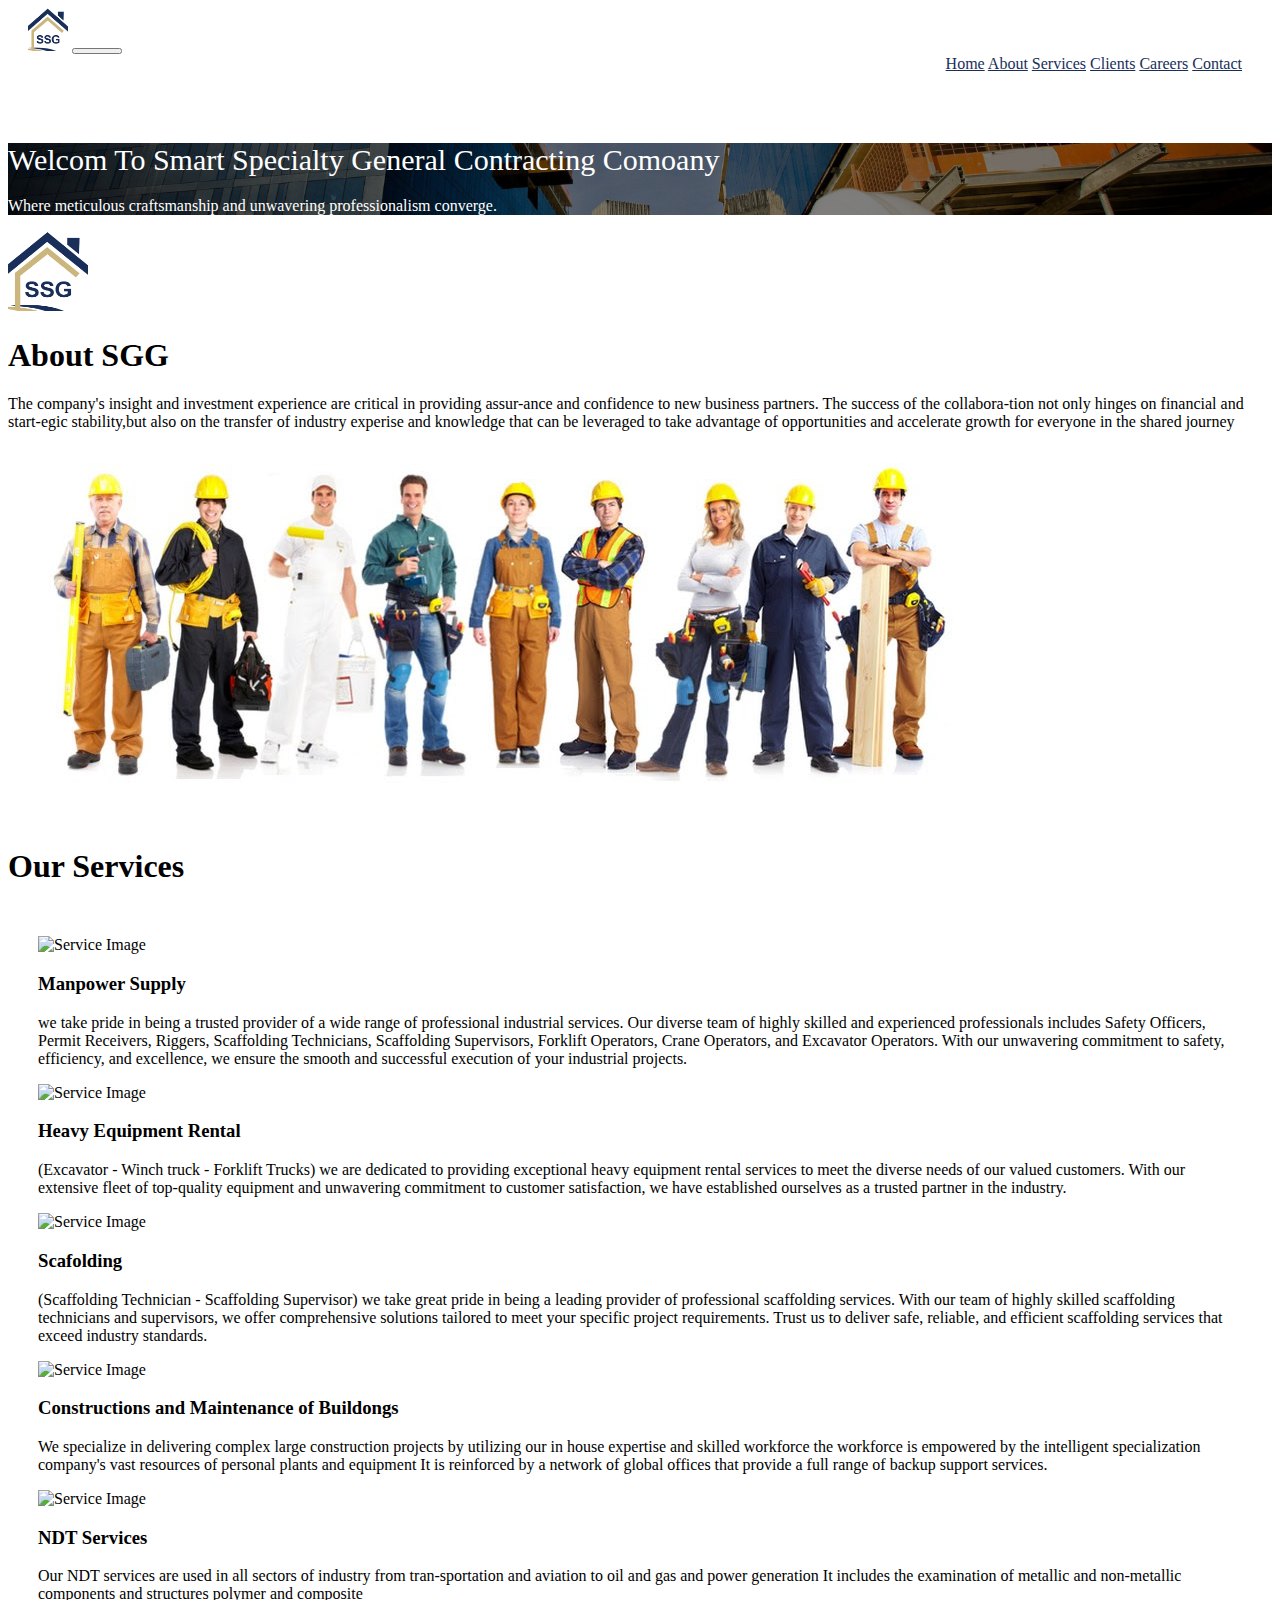
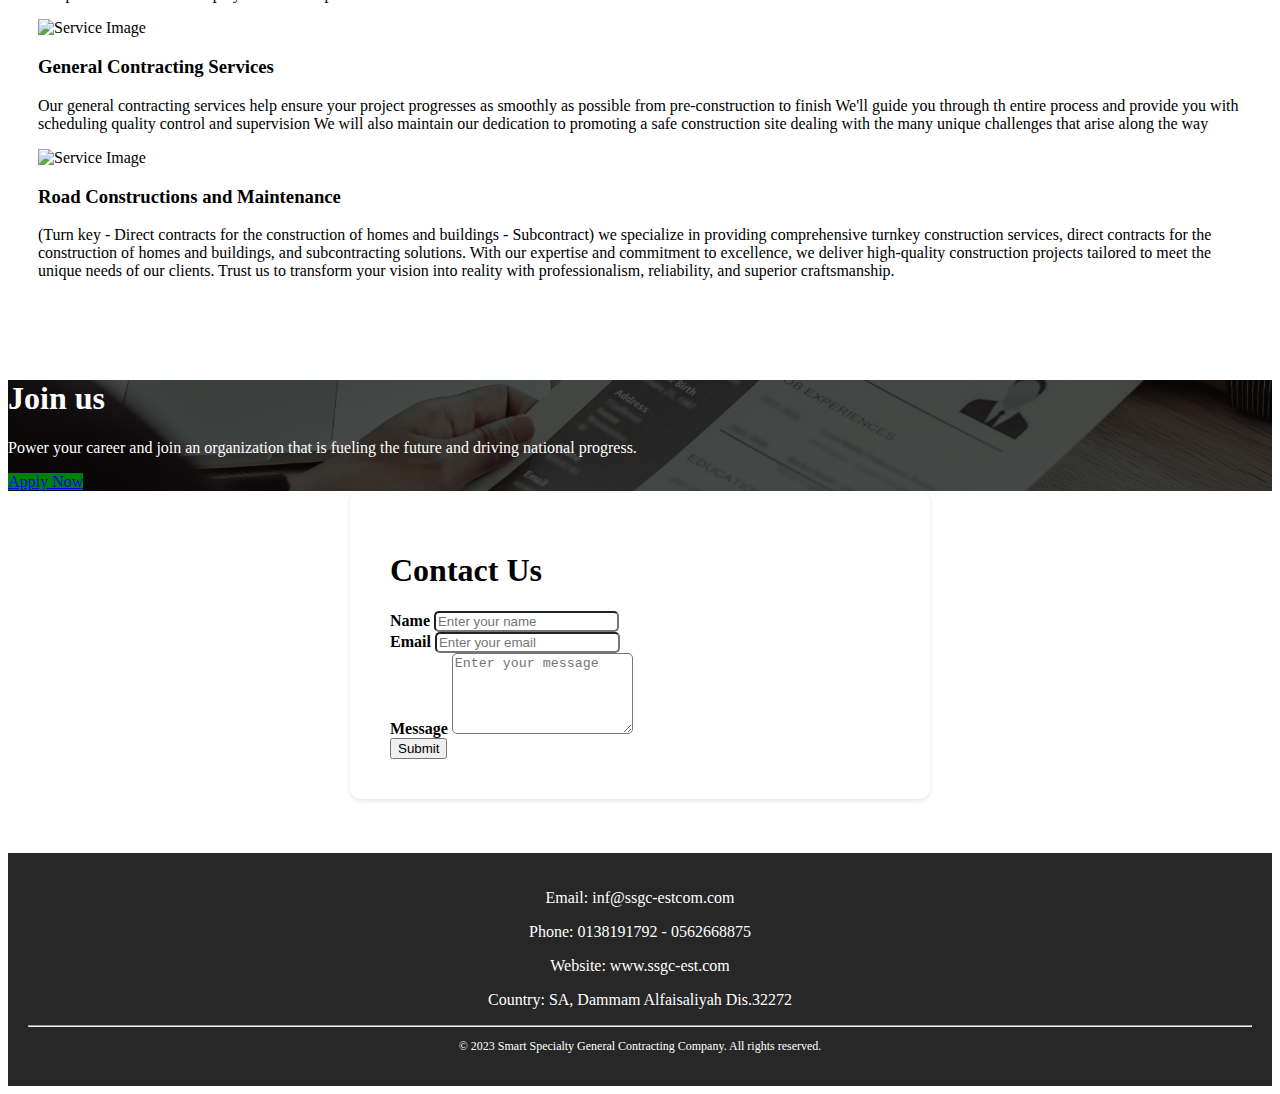
==== index.html @ 1f98129b "Add files via upload" ====
<!DOCTYPE html>
<html lang="en">
  <head>
    <meta charset="UTF-8" />
    <meta name="viewport" content="width=device-width, initial-scale=1.0" />
    <link
      href="https://cdn.jsdelivr.net/npm/bootstrap@5.3.2/dist/css/bootstrap.min.css"
      rel="stylesheet"
      integrity="sha384-T3c6CoIi6uLrA9TneNEoa7RxnatzjcDSCmG1MXxSR1GAsXEV/Dwwykc2MPK8M2HN"
      crossorigin="anonymous"
    />
    <link rel="stylesheet" href="css.css" />
    <link rel="icon" type="Image/x-icon" href="Images/icon.ico" />
    <title>SSG Company</title>
  </head>

  <body>
    <nav
      class="navbar fixed-top navbar-expand-md navbar-light bg-primery custom-navbar"
    >
      <a class="navbar-brand" href="#"
        ><img
          src="Images/log.png"
          width="40px"
          alt=""
          style="margin-left: 20px"
      /></a>
      <button
        class="navbar-toggler"
        type="button"
        data-toggle="collapse"
        data-target="#navbarNavAltMarkup"
        aria-controls="navbarNavAltMarkup"
        aria-expanded="false"
        aria-label="Toggle navigation"
        style="padding-right: 40px"
      >
        <span class="navbar-toggler-icon"></span>
      </button>
      <div class="collapse navbar-collapse" id="navbarNavAltMarkup">
        <div class="navbar-nav" style="text-align: right; padding-right: 30px">
          <a class="nav-item nav-link active" href="#" style="color: #192f5a"
            >Home</a
          >
          <a
            class="nav-item nav-link active"
            href="#about"
            style="color: #192f5a"
            >About</a
          >
          <a
            class="nav-item nav-link active"
            href="#services"
            style="color: #192f5a"
            >Services</a
          >
          <a
            class="nav-item nav-link active"
            target="_blank"
            href="client.html"
            style="color: #192f5a"
            >Clients</a
          >
          <a
            class="nav-item nav-link active"
            href="#careers"
            style="color: #192f5a"
            >Careers</a
          >
          <a
            class="nav-item nav-link active"
            href="#contact"
            style="color: #192f5a"
            >Contact</a
          >
        </div>
      </div>
    </nav>

    <script src="https://code.jquery.com/jquery-3.6.0.min.js"></script>
    <script src="https://stackpath.bootstrapcdn.com/bootstrap/4.5.2/js/bootstrap.min.js"></script>

    <div
      class="p-4 p-md-5 mb-4 text-body-emphasis bg-body-secondary custom-background"
    >
      <div class="col-lg-6 px-0">
        <h1
          class="display-4"
          style="color: white; font-weight: 400; font-size: 30px"
        >
          Welcom To Smart Specialty General Contracting Comoany
        </h1>
        <p class="lead my-3" style="font-weight: 300; color: white">
          Where meticulous craftsmanship and unwavering professionalism
          converge.
        </p>
      </div>
    </div>

    <div class="px-4 py-5 my-5 text-center" id="about">
      <img
        class="d-block mx-auto mb-4"
        src="Images/log.png"
        alt=""
        width="80"
        height="80"
      />
      <h1 class="display-5 fw-bold text-body-emphasis">About SGG</h1>
      <div class="col-lg-6 mx-auto">
        <p class="lead mb-4">
          The company's insight and investment experience are critical in
          providing assur-ance and confidence to new business partners. The
          success of the collabora-tion not only hinges on financial and
          start-egic stability,but also on the transfer of industry experise and
          knowledge that can be leveraged to take advantage of opportunities and
          accelerate growth for everyone in the shared journey
        </p>
        <div class="d-grid gap-2 d-sm-flex justify-content-sm-center"></div>
      </div>

      <!-- <div style="display: flex; justify-content: center;">
      <div class="carousel slide" data-ride="carousel" data-interval="true" style="max-width: 600px;">
        <div class="carousel-inner">

          <div class="carousel-item active" data-interval="2000">
            <img class="d-block w-100" src="https://www.impactsafetyinc.com/wp-content/uploads/2021/08/safety-helmet-min-1080x720.jpg" alt="First slide" style="width: 100px;">
          </div>

          <div class="carousel-item" data-interval="2000">
            <img class="d-block w-100" src="https://www.powertraininternationalweb.com/wp-content/uploads/2022/05/LuiGong-877H-1280x720.png" alt="First slide" style="width: 100px;">
          </div>

          <div class="carousel-item " data-interval="2000">
            <img class="d-block w-100" src="https://stevensengineersconstructors.files.wordpress.com/2021/08/best-structural-steel-erection-company.jpg" alt="First slide" style="width: 100px;">
          </div>

          <div class="carousel-item " data-interval="2000">
            <img class="d-block w-100" src="https://www.fasken.com/-/media/3855724a54fa455d910bf04285f36bd5.ashx?mw=310&hash=B5D975FB5060DE478E66639A533F960EBF51338B" alt="First slide" style="width: 100px;">
          </div>

          <div class="carousel-item " data-interval="2000">
            <img class="d-block w-100" src="https://th.bing.com/th/id/R.c3f9297e9fe19567895b9e85ad066840?rik=OIA3kKyU8oEi3Q&pid=ImgRaw&r=0" alt="First slide" style="width: 100px;">
          </div>

          <div class="carousel-item " data-interval="2000">
            <img class="d-block w-100" src="https://iconnational.com/wp-content/uploads/2020/09/Untitled-6-min-1536x822.jpg" alt="First slide" style="width: 100px;">
          </div>

          <div class="carousel-item " data-interval="2000">
            <img class="d-block w-100" src="https://th.bing.com/th/id/R.65e2e64bc99fa81aacc208d0403abe0b?rik=2JiRvd4QKE8eDw&pid=ImgRaw&r=0" alt="First slide" style="width: 100px;">
          </div>
        
        </div>
      </div>
    </div> -->

      <img src="Images/unnamed.jpg" class="img-fluid" alt="about" />
    </div>

    <div
      class="row row-cols-1 row-cols-sm-2 row-cols-md-1 g-1 services-padding"
    >
      <div class="col">
        <h1 class="text-center fw-bold">Our Services</h1>
      </div>
    </div>

    <div
      class="row row-cols-1 row-cols-md-2 row-cols-md-3 g-3"
      id="services"
      style="padding-left: 30px; padding-right: 30px"
    >
      <div class="col-12">
        <div class="card shadow-sm">
          <img
            src="https://www.impactsafetyinc.com/wp-content/uploads/2021/08/safety-helmet-min-1080x720.jpg"
            class="bd-placeholder-img card-img-top"
            width="100%"
            height="225"
            alt="Service Image"
          />
          <div class="card-body">
            <h3 class="card-title">Manpower Supply</h3>
            <p class="card-text">
              we take pride in being a trusted provider of a wide range of
              professional industrial services. Our diverse team of highly
              skilled and experienced professionals includes Safety Officers,
              Permit Receivers, Riggers, Scaffolding Technicians, Scaffolding
              Supervisors, Forklift Operators, Crane Operators, and Excavator
              Operators. With our unwavering commitment to safety, efficiency,
              and excellence, we ensure the smooth and successful execution of
              your industrial projects.
            </p>
            <div
              class="d-flex justify-content-between align-items-center"
            ></div>
          </div>
        </div>
      </div>

      <div class="col-12">
        <div class="card shadow-sm">
          <img
            src="https://www.powertraininternationalweb.com/wp-content/uploads/2022/05/LuiGong-877H-1280x720.png"
            class="bd-placeholder-img card-img-top"
            width="100%"
            height="225"
            alt="Service Image"
          />
          <div class="card-body">
            <h3 class="card-title">Heavy Equipment Rental</h3>
            <p class="card-text">
              (Excavator - Winch truck - Forklift Trucks) we are dedicated to
              providing exceptional heavy equipment rental services to meet the
              diverse needs of our valued customers. With our extensive fleet of
              top-quality equipment and unwavering commitment to customer
              satisfaction, we have established ourselves as a trusted partner
              in the industry.
            </p>
            <div
              class="d-flex justify-content-between align-items-center"
            ></div>
          </div>
        </div>
      </div>

      <div class="col-12">
        <div class="card shadow-sm">
          <img
            src="https://stevensengineersconstructors.files.wordpress.com/2021/08/best-structural-steel-erection-company.jpg"
            class="bd-placeholder-img card-img-top"
            width="100%"
            height="225"
            alt="Service Image"
          />
          <div class="card-body">
            <h3 class="card-title">Scafolding</h3>
            <p class="card-text">
              (Scaffolding Technician - Scaffolding Supervisor) we take great
              pride in being a leading provider of professional scaffolding
              services. With our team of highly skilled scaffolding technicians
              and supervisors, we offer comprehensive solutions tailored to meet
              your specific project requirements. Trust us to deliver safe,
              reliable, and efficient scaffolding services that exceed industry
              standards.
            </p>
            <div
              class="d-flex justify-content-between align-items-center"
            ></div>
          </div>
        </div>
      </div>

      <div class="col-12">
        <div class="card shadow-sm">
          <img
            src="https://www.fasken.com/-/media/3855724a54fa455d910bf04285f36bd5.ashx?mw=310&hash=B5D975FB5060DE478E66639A533F960EBF51338B"
            class="bd-placeholder-img card-img-top"
            width="100%"
            height="225"
            alt="Service Image"
          />
          <div class="card-body">
            <h3 class="card-title">
              Constructions and Maintenance of Buildongs
            </h3>
            <p class="card-text">
              We specialize in delivering complex large construction projects by
              utilizing our in house expertise and skilled workforce the
              workforce is empowered by the intelligent specialization company's
              vast resources of personal plants and equipment It is reinforced
              by a network of global offices that provide a full range of backup
              support services.
            </p>
            <div
              class="d-flex justify-content-between align-items-center"
            ></div>
          </div>
        </div>
      </div>

      <div class="col-12">
        <div class="card shadow-sm">
          <img
            src="https://th.bing.com/th/id/R.c3f9297e9fe19567895b9e85ad066840?rik=OIA3kKyU8oEi3Q&pid=ImgRaw&r=0"
            class="bd-placeholder-img card-img-top"
            width="100%"
            height="225"
            alt="Service Image"
          />
          <div class="card-body">
            <h3 class="card-title">NDT Services</h3>
            <p class="card-text">
              Our NDT services are used in all sectors of industry from
              tran-sportation and aviation to oil and gas and power generation
              It includes the examination of metallic and non-metallic
              components and structures polymer and composite
            </p>
            <div
              class="d-flex justify-content-between align-items-center"
            ></div>
          </div>
        </div>
      </div>

      <div class="col-12">
        <div class="card shadow-sm">
          <img
            src="https://iconnational.com/wp-content/uploads/2020/09/Untitled-6-min-1536x822.jpg"
            class="bd-placeholder-img card-img-top"
            width="100%"
            height="225"
            alt="Service Image"
          />
          <div class="card-body">
            <h3 class="card-title">General Contracting Services</h3>
            <p class="card-text">
              Our general contracting services help ensure your project
              progresses as smoothly as possible from pre-construction to finish
              We'll guide you through th entire process and provide you with
              scheduling quality control and supervision We will also maintain
              our dedication to promoting a safe construction site dealing with
              the many unique challenges that arise along the way
            </p>
            <div
              class="d-flex justify-content-between align-items-center"
            ></div>
          </div>
        </div>
      </div>

      <div class="col-12">
        <div class="card shadow-sm">
          <img
            src="https://th.bing.com/th/id/R.65e2e64bc99fa81aacc208d0403abe0b?rik=2JiRvd4QKE8eDw&pid=ImgRaw&r=0"
            class="bd-placeholder-img card-img-top"
            width="100%"
            height="225"
            alt="Service Image"
          />
          <div class="card-body">
            <h3 class="card-title">Road Constructions and Maintenance</h3>
            <p class="card-text">
              (Turn key - Direct contracts for the construction of homes and
              buildings - Subcontract) we specialize in providing comprehensive
              turnkey construction services, direct contracts for the
              construction of homes and buildings, and subcontracting solutions.
              With our expertise and commitment to excellence, we deliver
              high-quality construction projects tailored to meet the unique
              needs of our clients. Trust us to transform your vision into
              reality with professionalism, reliability, and superior
              craftsmanship.
            </p>
            <div
              class="d-flex justify-content-between align-items-center"
            ></div>
          </div>
        </div>
      </div>
    </div>

    <div
      class="p-4 p-md-5 mb-4 text-body-emphasis bg-body-secondary job-background"
      id="careers"
    >
      <div class="col-lg-6 px-0">
        <h1 class="display-4 fst-italic" style="color: white; font-weight: 600">
          Join us
        </h1>
        <p class="lead my-3" style="color: white; font-weight: 200">
          Power your career and join an organization that is fueling the future
          and driving national progress.
        </p>
        <a
          href="#"
          class="btn btn-primary btn-lg bg-primary"
          style="background-color: green"
          >Apply Now</a
        >
      </div>
    </div>

    <div class="container" id="contact">
      <h1 class="text-center mb-4">Contact Us</h1>
      <form>
        <div class="mb-3">
          <label for="name" class="form-label">Name</label>
          <input
            type="text"
            class="form-control"
            id="name"
            placeholder="Enter your name"
          />
        </div>
        <div class="mb-3">
          <label for="email" class="form-label">Email</label>
          <input
            type="email"
            class="form-control"
            id="email"
            placeholder="Enter your email"
          />
        </div>
        <div class="mb-3">
          <label for="message" class="form-label">Message</label>
          <textarea
            class="form-control"
            id="message"
            rows="5"
            placeholder="Enter your message"
          ></textarea>
        </div>
        <button type="submit" class="btn btn-success bg-success">Submit</button>
      </form>
    </div>

    <script src="https://cdn.jsdelivr.net/npm/bootstrap@5.3.0/js/bootstrap.bundle.min.js"></script>

    <br />
    <br />
    <br />

    <footer>
      <div class="footer-content">
        <div class="row">
          <i class="fas fa-envelope" style="color: white"></i>
          <p>Email: inf@ssgc-estcom.com</p>
        </div>
        <div class="row">
          <i class="fas fa-phone" style="color: white"></i>
          <p>Phone: 0138191792 - 0562668875</p>
        </div>
        <div class="row">
          <i class="fas fa-globe" style="color: white"></i>
          <p>Website: www.ssgc-est.com</p>
        </div>
        <div class="row">
          <i class="fas fa-map-marker-alt" style="color: white"></i>
          <p>Country: SA, Dammam Alfaisaliyah Dis.32272</p>
        </div>
      </div>
      <hr style="color: #ffffff" />
      <div class="copy-right">
        <p style="font-size: 12px">
          &copy; 2023 Smart Specialty General Contracting Company. All rights
          reserved.
        </p>
      </div>
    </footer>
  </body>
</html>
---- css.css ----
.custom-background {
  background-image: url("Images/ban.png");
  background-size: cover;
  background-position: center;
  margin-top: 70px;
}
.custom-background2 {
  background-image: url("https://www.biltmoreautomotive.com/wp-content/uploads/2020/09/BILTMORE-HOME-SLIDER3-1.jpg");
  background-size: cover;
  background-position: center;
  margin-top: 70px;
}
.h4Style {
  display: flex;
  justify-content: center;
}
body {
  background-color: #ffffff;
}

.container {
  max-width: 500px;
  margin: 0 auto;
  padding: 40px;
  background-color: #fff;
  border-radius: 10px;
  box-shadow: 0 2px 4px rgba(0, 0, 0, 0.1);
}

.form-label {
  font-weight: bold;
}

.form-control {
  border-radius: 5px;
}

.btn-primary {
  width: 100%;
}

.services-padding {
  padding-bottom: 30px;
}

.job-background {
  margin-top: 100px;
  background-image: url("Images/jb.png");
  background-size: cover;
  background-position: center;
}

.custom-navbar {
  background-color: #ffffff;
}

.btn-color {
  color: #192f5a;
}

footer {
  background-color: #272727;
  padding: 20px;
  text-align: center;
}

footer p {
  color: #fff;
}

.drow {
  color: #272727;
}
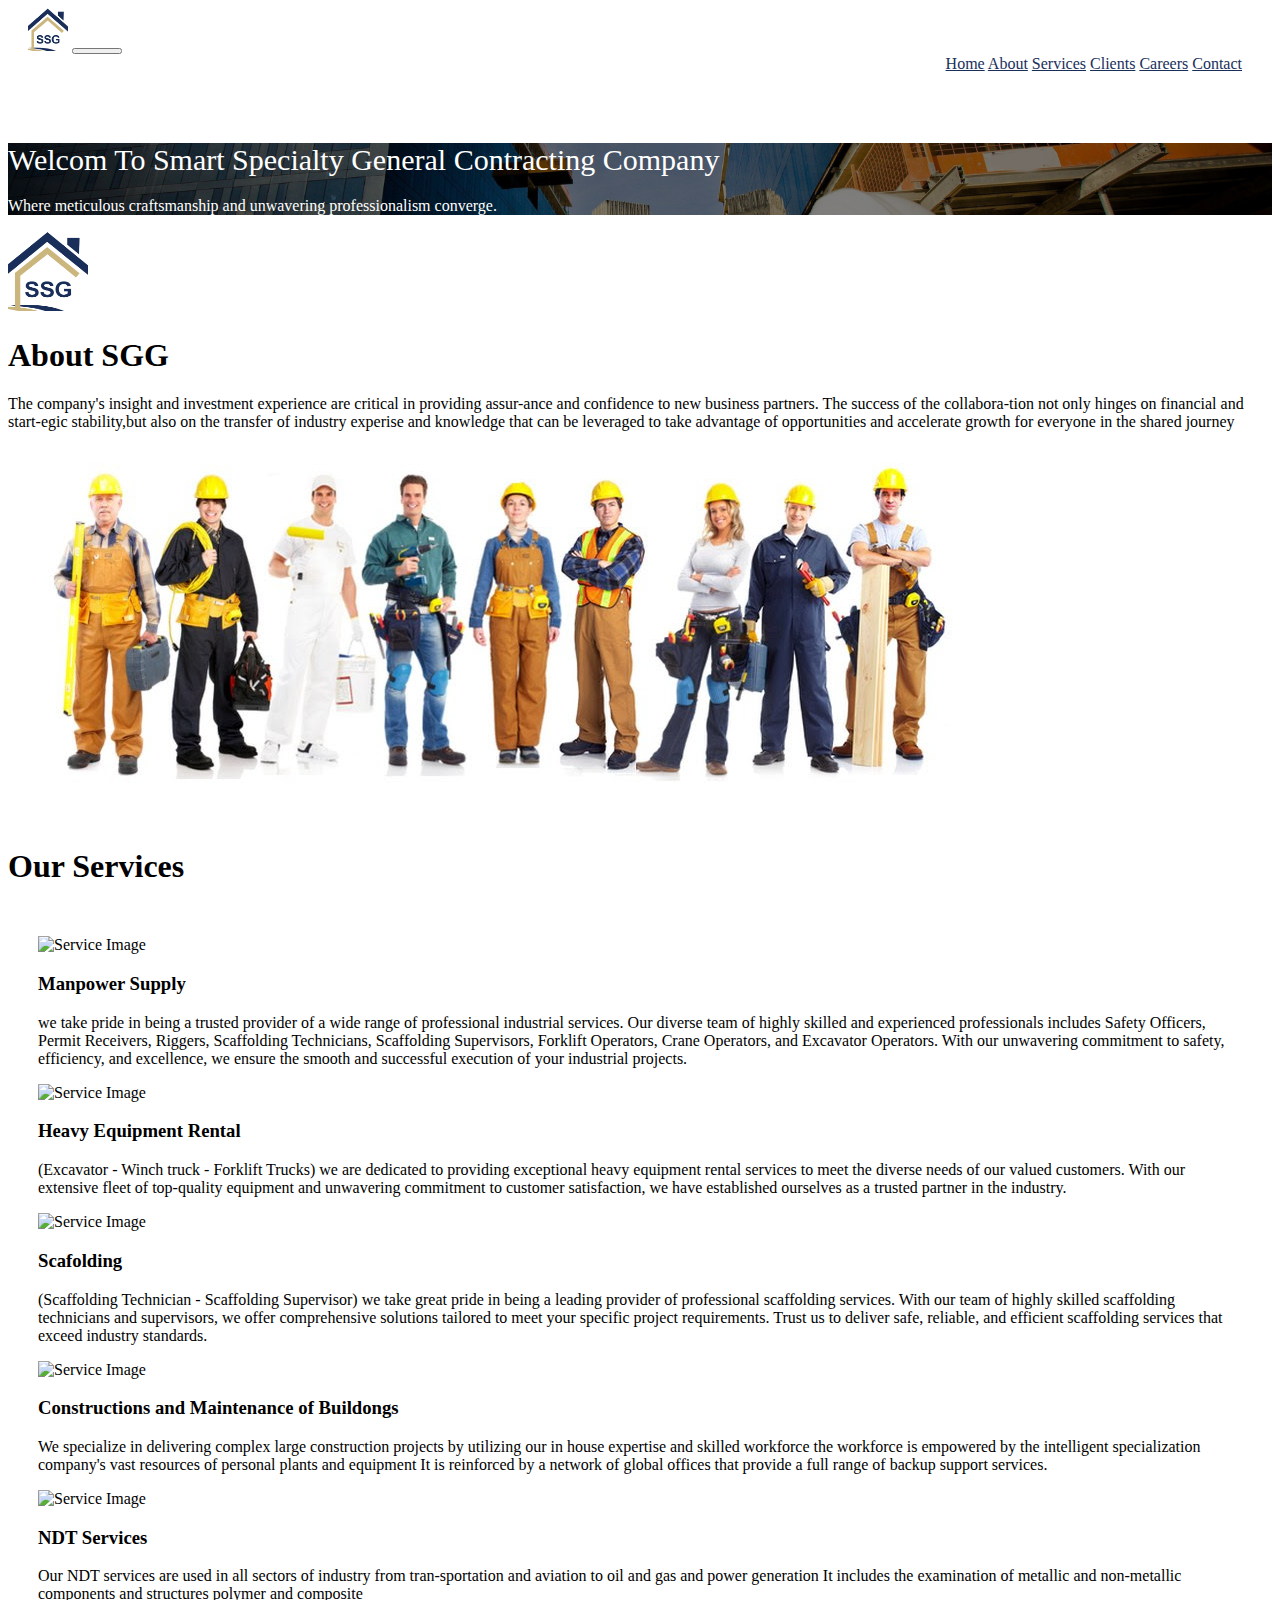
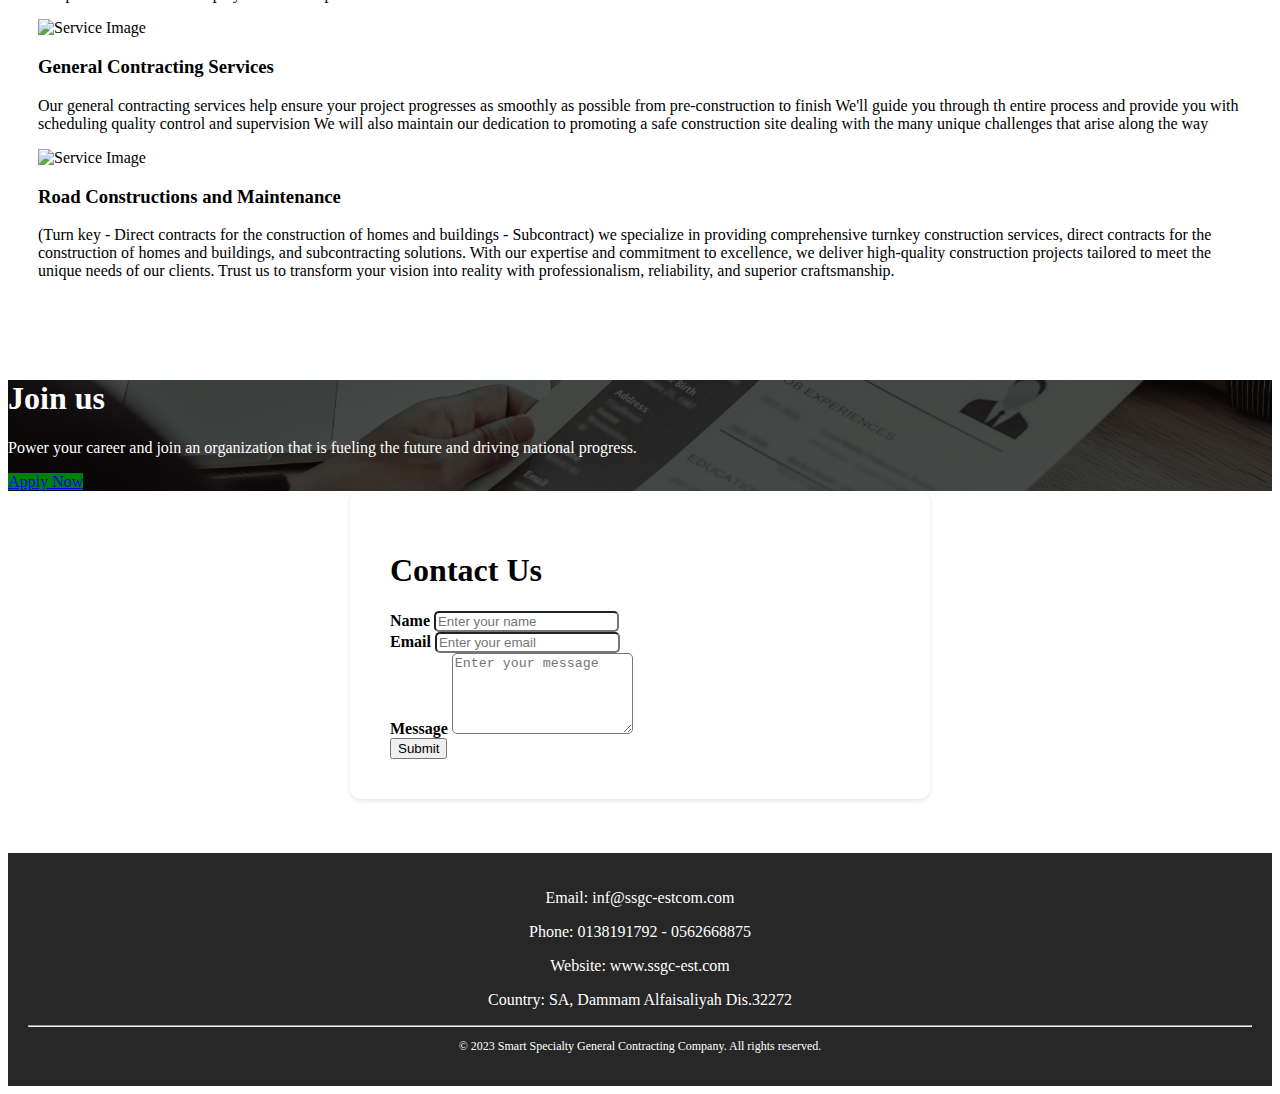
==== commit 1f9ef05a: "Add files via upload" ====
--- a/index.html
+++ b/index.html
@@ -88,7 +88,7 @@
           class="display-4"
           style="color: white; font-weight: 400; font-size: 30px"
         >
-          Welcom To Smart Specialty General Contracting Comoany
+          Welcom To Smart Specialty General Contracting Company
         </h1>
         <p class="lead my-3" style="font-weight: 300; color: white">
           Where meticulous craftsmanship and unwavering professionalism
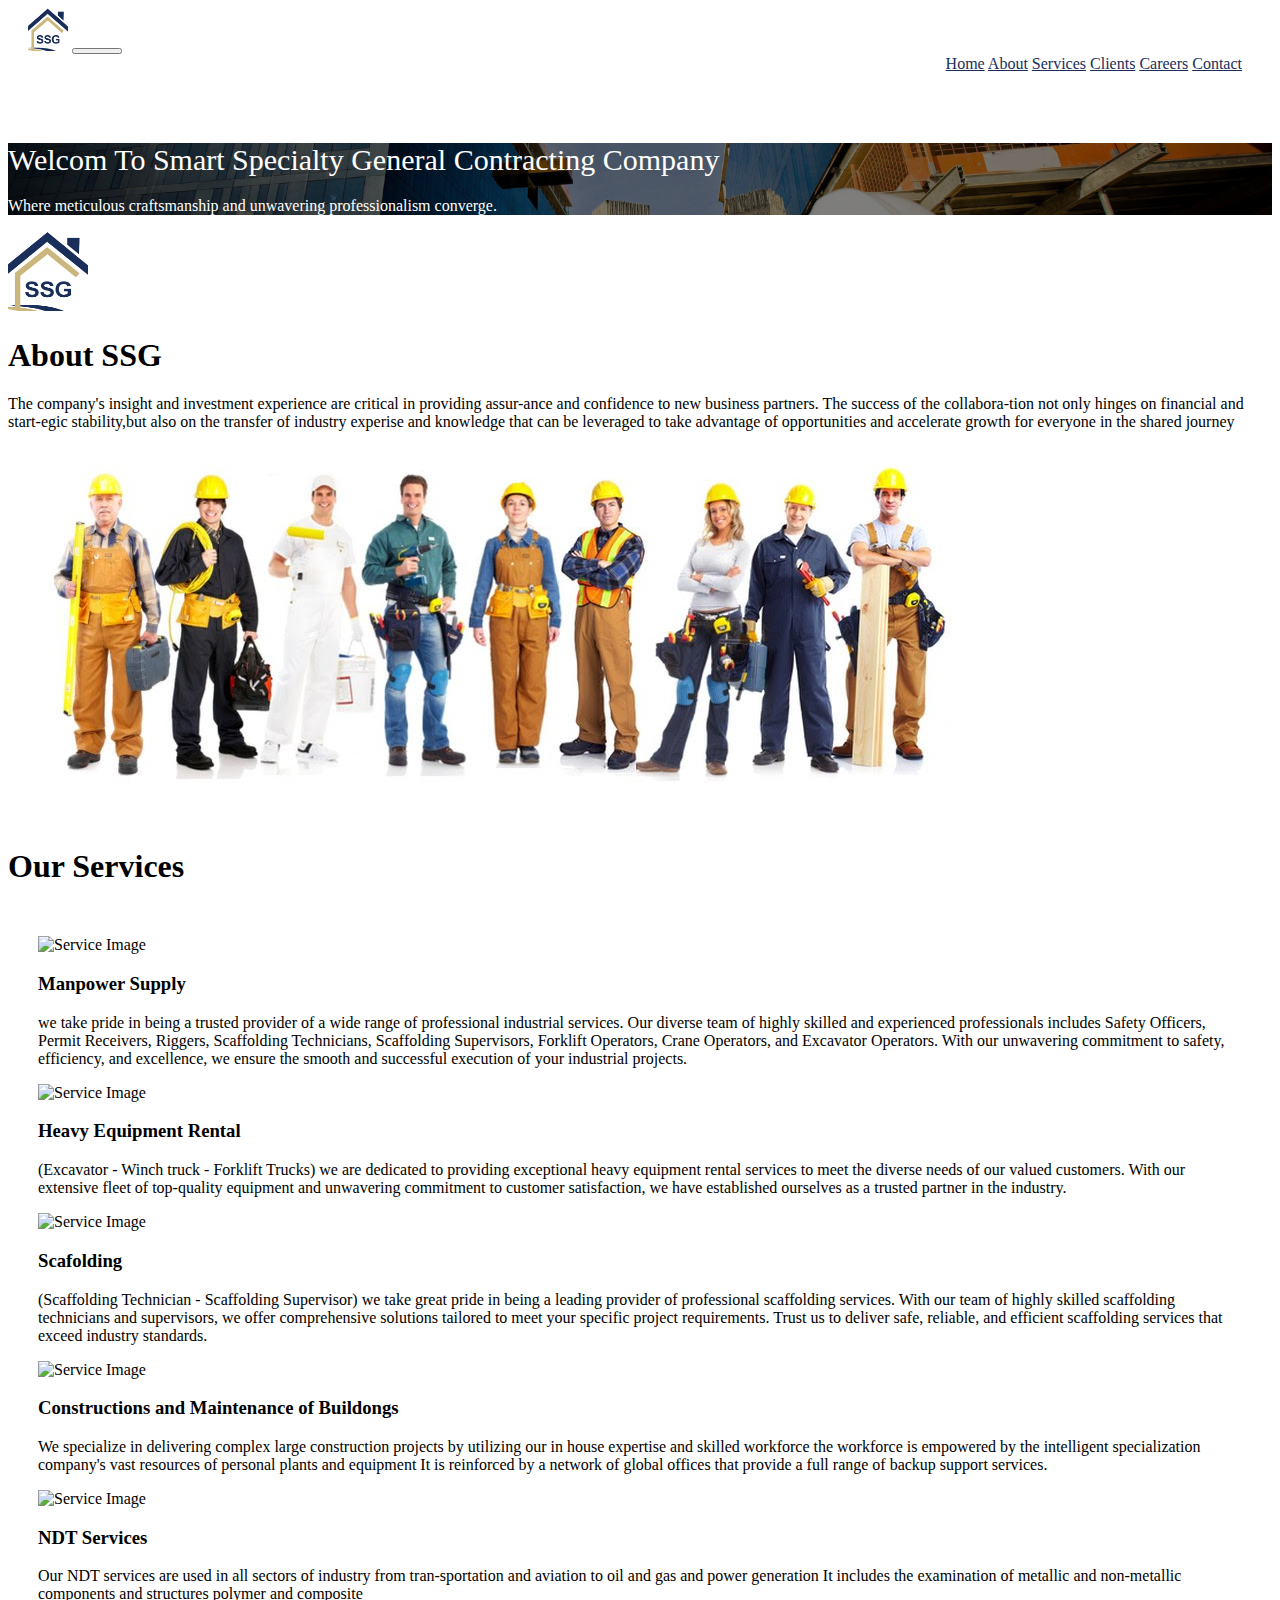
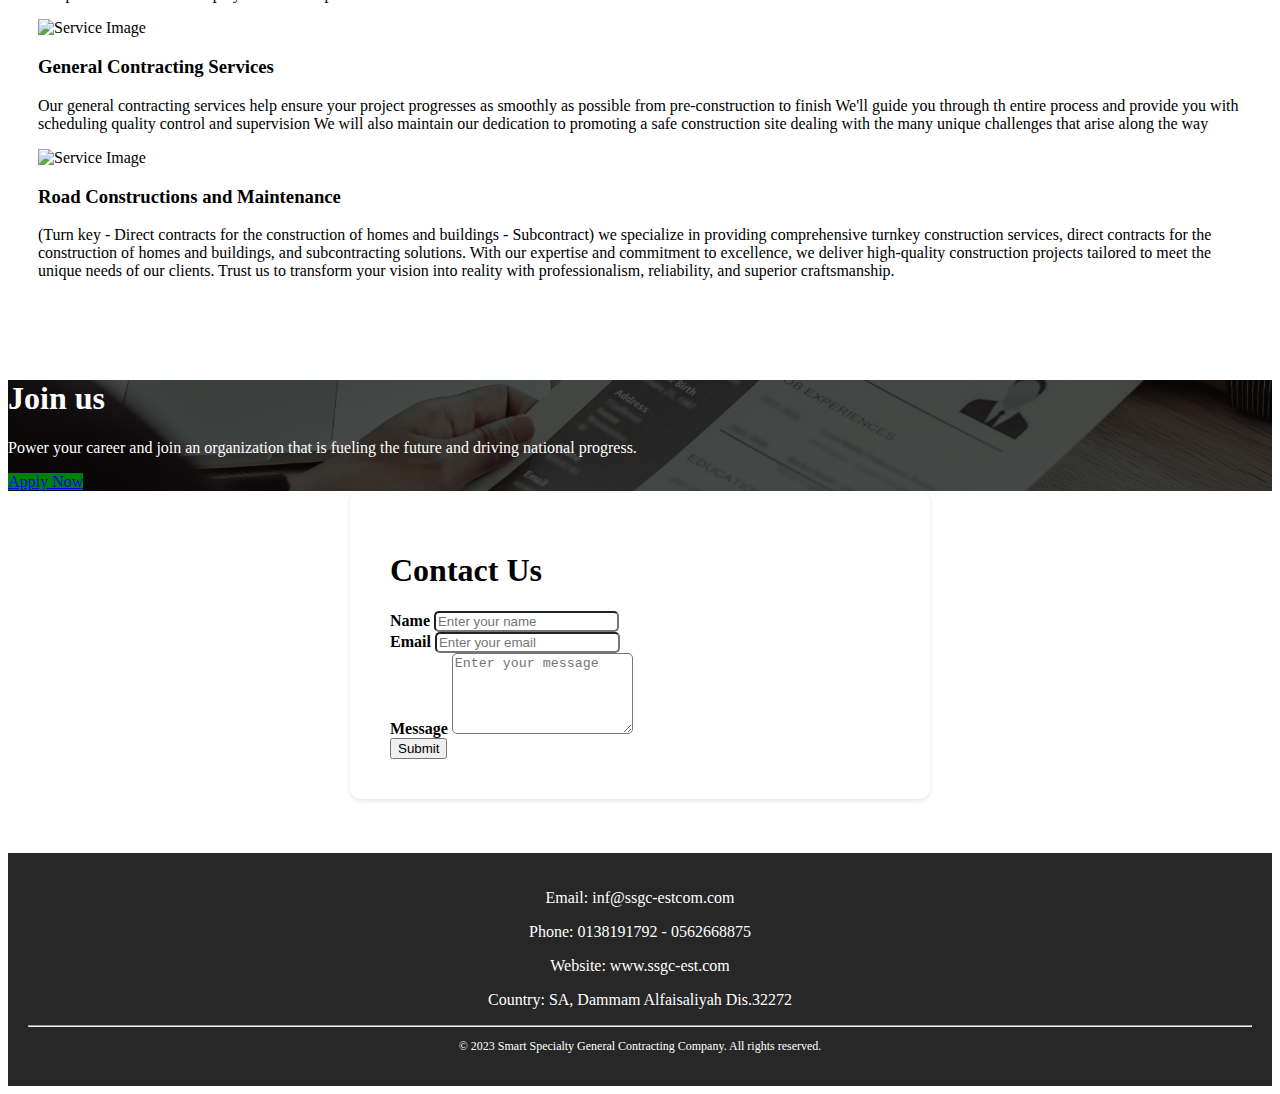
==== commit 0c38bd4d: "Update index.html" ====
--- a/index.html
+++ b/index.html
@@ -105,7 +105,7 @@
         width="80"
         height="80"
       />
-      <h1 class="display-5 fw-bold text-body-emphasis">About SGG</h1>
+      <h1 class="display-5 fw-bold text-body-emphasis">About SSG</h1>
       <div class="col-lg-6 mx-auto">
         <p class="lead mb-4">
           The company's insight and investment experience are critical in
